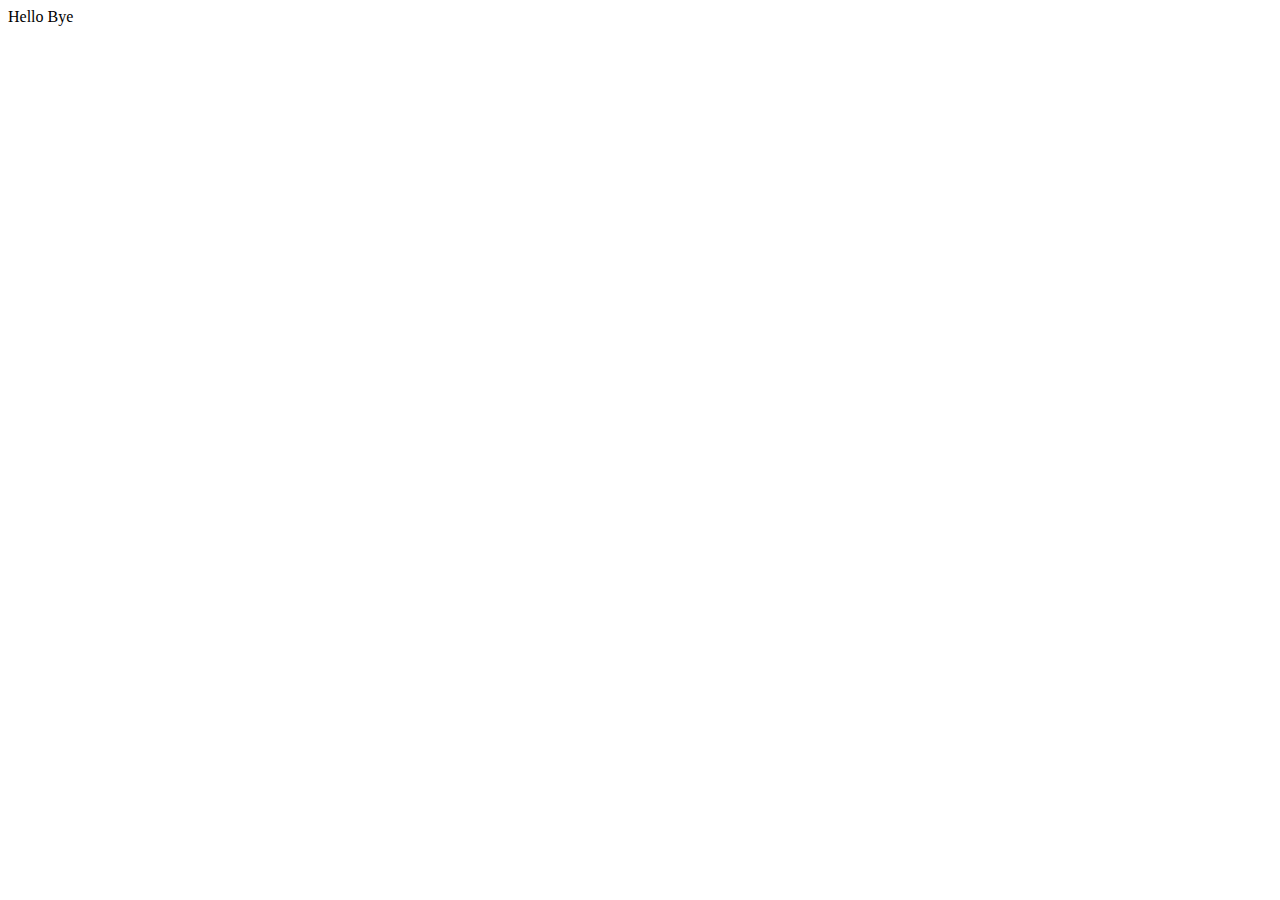
==== 03_html/index.html @ f46c70f4 "Create index.html" ====
<!DOCTYPE html>
<html lang="en">
<head>
    <meta charset="UTF-8">
    <meta name="viewport" content="width=device-width, initial-scale=1.0">
    <title>Document</title>
</head>
<body>
    Hello
    Bye
</body>
</html>
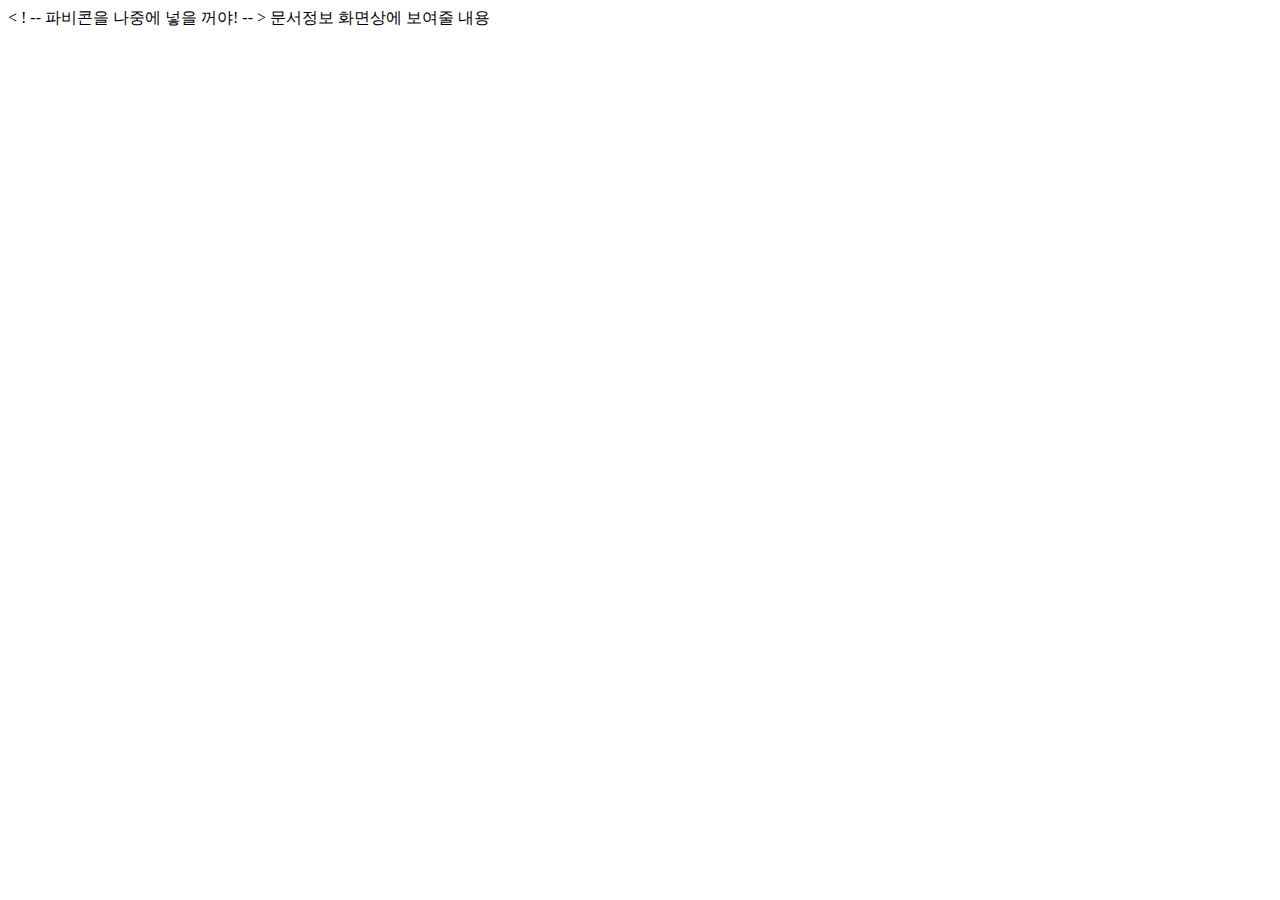
==== commit 87954d15: "html학습과정" ====
--- a/03_html/index.html
+++ b/03_html/index.html
@@ -1,12 +1,31 @@
-<!DOCTYPE html>
+<!-- 주석: ctrl+/, 옆주석: shift+alt+a -->
+<!-- 위아래복사: shift+alt+위아래방향키 -->
+<!-- 취소: ctrl+z -->
+<!DOCTYPE html> 
+<!-- HTML5버전으로 문서를 작성한다. -->
 <html lang="en">
-<head>
-    <meta charset="UTF-8">
+    <!-- html시작, 영문 사이트 -->
+<head> <!-- head부터 문서정보의 시작 -->
+    <meta charset="UTF-8"> <!-- 국제표준코드 인코딩(encodeing) 방식 -->
+    <!-- 동영상: 코덱(codec=code+decode) -->
     <meta name="viewport" content="width=device-width, initial-scale=1.0">
     <title>Document</title>
+    <!-- 문서정보의 끝 -->
+</head>
+<body><!-- 콘텐츠 시작 -->
+
+</body><!-- 콘텐츠 종료 -->
+</html>
+<!-- html종료 -->
+<!DOCTYPE html>
+<html lang="ko"> <!-- 한글 사이트 -->
+<head>
+    <meta charset = "UFT-8">
+    < ! -- 파비콘을 나중에 넣을 꺼야! -- >
+    <title>Document</title>
+   문서정보
 </head>
 <body>
-    Hello
-    Bye
+   화면상에 보여줄 내용
 </body>
 </html>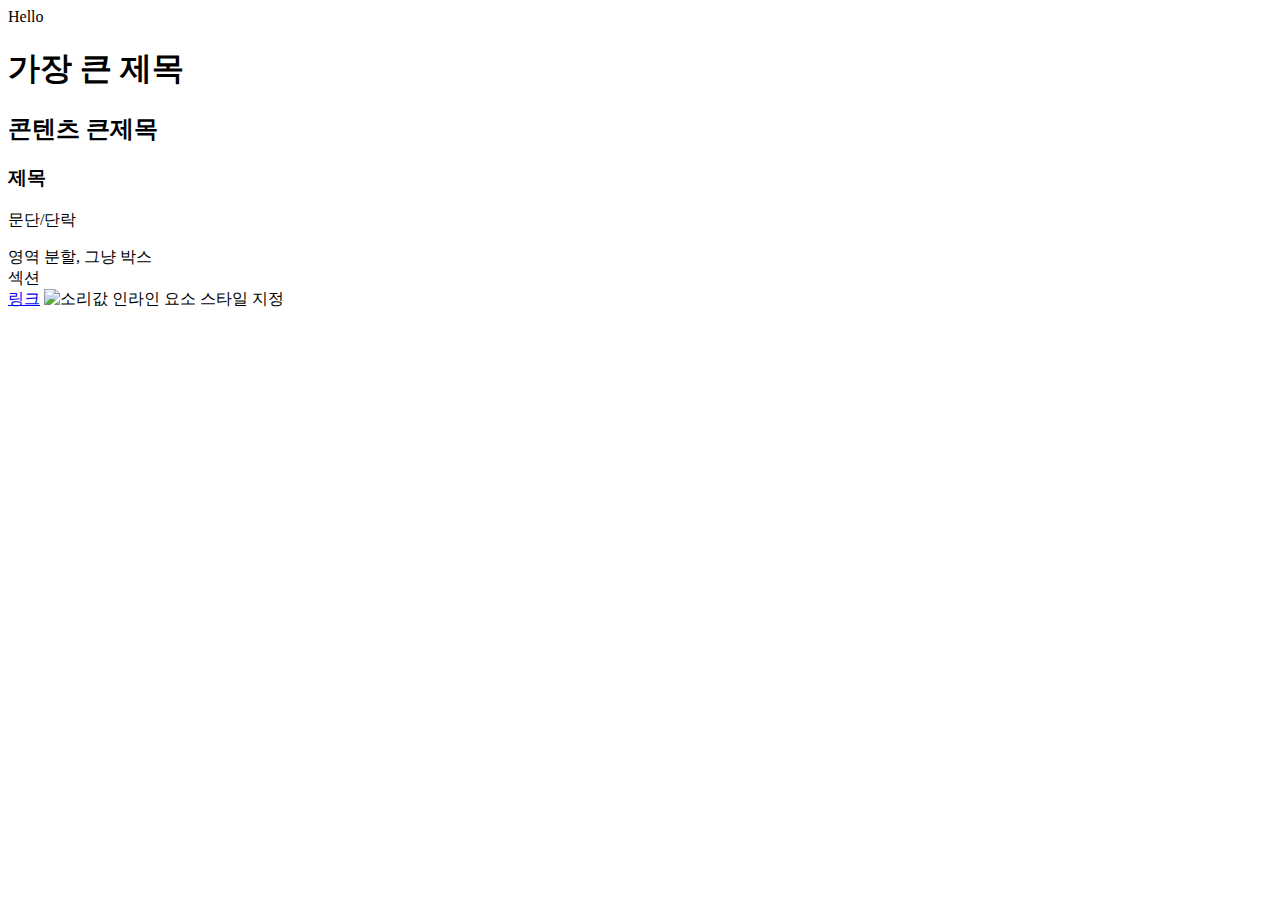
==== commit 2a6f4a99: "0502" ====
--- a/03_html/index.html
+++ b/03_html/index.html
@@ -3,29 +3,33 @@
 <!-- 취소: ctrl+z -->
 <!DOCTYPE html> 
 <!-- HTML5버전으로 문서를 작성한다. -->
-<html lang="en">
-    <!-- html시작, 영문 사이트 -->
+<html lang="en" class = "값">
+    <!-- html(태그, 미디어(텍스트, 비디오, 오디오))시작, 영문 사이트 -->
 <head> <!-- head부터 문서정보의 시작 -->
     <meta charset="UTF-8"> <!-- 국제표준코드 인코딩(encodeing) 방식 -->
     <!-- 동영상: 코덱(codec=code+decode) -->
+    <!-- 끝태그 없는 태그가 있다. -> 빈 요소(element) -->
     <meta name="viewport" content="width=device-width, initial-scale=1.0">
-    <title>Document</title>
+    <title>Document((ex)회사명|브랜드명)</title>
     <!-- 문서정보의 끝 -->
+    <!-- 속성은 태그마다 정해져 있다. -->
+    <!-- 속성은 필수속성과 선택속성(글로벌 속성포함)이 있다. -->
 </head>
-<body><!-- 콘텐츠 시작 -->
-
+<body class="값"><!-- 콘텐츠 시작 -->
+    <!-- 태그(tag) -->
+    Hello
+    <h1>가장 큰 제목</h1>
+    <h2 class = "값">콘텐츠 큰제목</h2>
+    <h3>제목</h3>
+    <p>문단/단락</p>
+    <div>영역 분할, 그냥 박스</div>
+    <section>섹션</section>
+    <a href = "값">링크</a>
+    <img src ="값" alt="소리값"> <!-- 이미지 가져오기, XHTML에서 <img />씀 -->
+    <!-- 웹표준, 웹접근성, 비표준 -->
+    <span>인라인 요소 스타일 지정</span>
 </body><!-- 콘텐츠 종료 -->
 </html>
 <!-- html종료 -->
-<!DOCTYPE html>
-<html lang="ko"> <!-- 한글 사이트 -->
-<head>
-    <meta charset = "UFT-8">
-    < ! -- 파비콘을 나중에 넣을 꺼야! -- >
-    <title>Document</title>
-   문서정보
-</head>
-<body>
-   화면상에 보여줄 내용
-</body>
-</html>+
+
